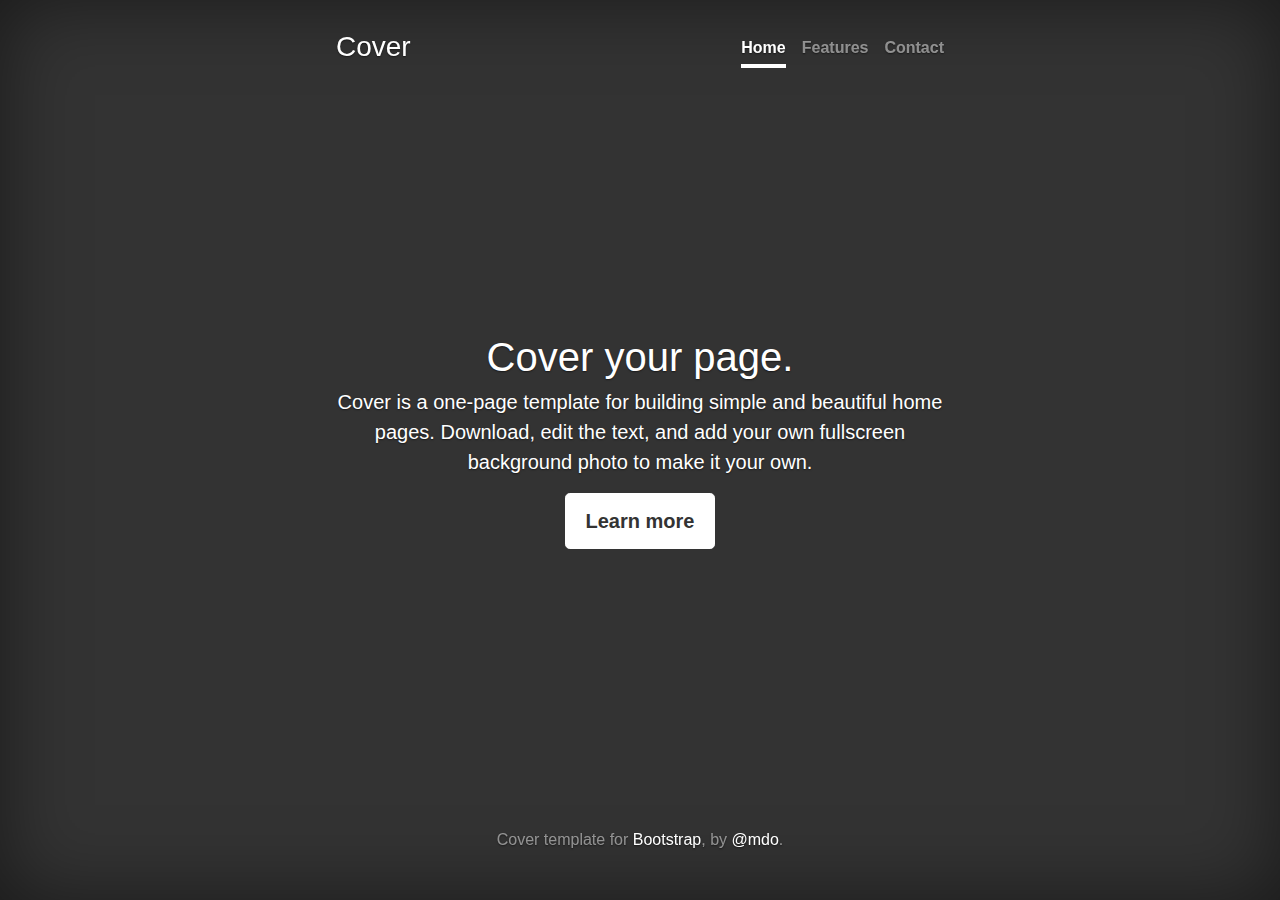
==== index.html @ 1251f1b6 "init" ====
<!DOCTYPE html>
<html lang="en">
<head>
    <meta charset="utf-8">
    <meta name="viewport" content="width=device-width, initial-scale=1, shrink-to-fit=no">
    <meta name="description" content="">
    <meta name="author" content="">
    <link rel="icon" href="./favicon.ico">

    <title>Cover Template for Bootstrap</title>

    <!-- Bootstrap core CSS -->
    <link href="./include/bootstrap.min.css" rel="stylesheet">

    <!-- Custom styles for this template -->
    <link href="./include/cover.css" rel="stylesheet">
</head>

<body>

<div class="site-wrapper">

    <div class="site-wrapper-inner">

        <div class="cover-container">

            <div class="masthead clearfix">
                <div class="inner">
                    <h3 class="masthead-brand">Cover</h3>
                    <nav class="nav nav-masthead">
                        <a class="nav-link active" href="#">Home</a>
                        <a class="nav-link" href="#">Features</a>
                        <a class="nav-link" href="#">Contact</a>
                    </nav>
                </div>
            </div>

            <div class="inner cover">
                <h1 class="cover-heading">Cover your page.</h1>
                <p class="lead">Cover is a one-page template for building simple and beautiful home pages. Download, edit the text, and add your own fullscreen background photo to make it your own.</p>
                <p class="lead">
                    <a href="#" class="btn btn-lg btn-secondary">Learn more</a>
                </p>
            </div>

            <div class="mastfoot">
                <div class="inner">
                    <p>Cover template for <a href="https://getbootstrap.com">Bootstrap</a>, by <a href="https://twitter.com/mdo">@mdo</a>.</p>
                </div>
            </div>

        </div>

    </div>

</div>

<!-- Bootstrap core JavaScript
================================================== -->
<!-- Placed at the end of the document so the pages load faster -->
<script src="./include/jquery-3.2.1.slim.min.js"></script>
<script>//window.jQuery || document.write('<script src="../../../../assets/js/vendor/jquery.min.js"><\/script>')</script>
<script src="./include/popper.min.js"></script>
<script src="./include/bootstrap.min.js"></script>
<!-- IE10 viewport hack for Surface/desktop Windows 8 bug -->
<script src="./include/ie10-viewport-bug-workaround.js"></script>
</body>
</html>
---- include/cover.css ----
/*
 * Globals
 */

/* Links */
a,
a:focus,
a:hover {
  color: #fff;
}

/* Custom default button */
.btn-secondary,
.btn-secondary:hover,
.btn-secondary:focus {
  color: #333;
  text-shadow: none; /* Prevent inheritance from `body` */
  background-color: #fff;
  border: .05rem solid #fff;
}


/*
 * Base structure
 */

html,
body {
  height: 100%;
  background-color: #333;
}
body {
  color: #fff;
  text-align: center;
  text-shadow: 0 .05rem .1rem rgba(0,0,0,.5);
}

/* Extra markup and styles for table-esque vertical and horizontal centering */
.site-wrapper {
  display: table;
  width: 100%;
  height: 100%; /* For at least Firefox */
  min-height: 100%;
  -webkit-box-shadow: inset 0 0 5rem rgba(0,0,0,.5);
          box-shadow: inset 0 0 5rem rgba(0,0,0,.5);
}
.site-wrapper-inner {
  display: table-cell;
  vertical-align: top;
}
.cover-container {
  margin-right: auto;
  margin-left: auto;
}

/* Padding for spacing */
.inner {
  padding: 2rem;
}


/*
 * Header
 */

.masthead {
  margin-bottom: 2rem;
}

.masthead-brand {
  margin-bottom: 0;
}

.nav-masthead .nav-link {
  padding: .25rem 0;
  font-weight: bold;
  color: rgba(255,255,255,.5);
  background-color: transparent;
  border-bottom: .25rem solid transparent;
}

.nav-masthead .nav-link:hover,
.nav-masthead .nav-link:focus {
  border-bottom-color: rgba(255,255,255,.25);
}

.nav-masthead .nav-link + .nav-link {
  margin-left: 1rem;
}

.nav-masthead .active {
  color: #fff;
  border-bottom-color: #fff;
}

@media (min-width: 48em) {
  .masthead-brand {
    float: left;
  }
  .nav-masthead {
    float: right;
  }
}


/*
 * Cover
 */

.cover {
  padding: 0 1.5rem;
}
.cover .btn-lg {
  padding: .75rem 1.25rem;
  font-weight: bold;
}


/*
 * Footer
 */

.mastfoot {
  color: rgba(255,255,255,.5);
}


/*
 * Affix and center
 */

@media (min-width: 40em) {
  /* Pull out the header and footer */
  .masthead {
    position: fixed;
    top: 0;
  }
  .mastfoot {
    position: fixed;
    bottom: 0;
  }
  /* Start the vertical centering */
  .site-wrapper-inner {
    vertical-align: middle;
  }
  /* Handle the widths */
  .masthead,
  .mastfoot,
  .cover-container {
    width: 100%; /* Must be percentage or pixels for horizontal alignment */
  }
}

@media (min-width: 62em) {
  .masthead,
  .mastfoot,
  .cover-container {
    width: 42rem;
  }
}
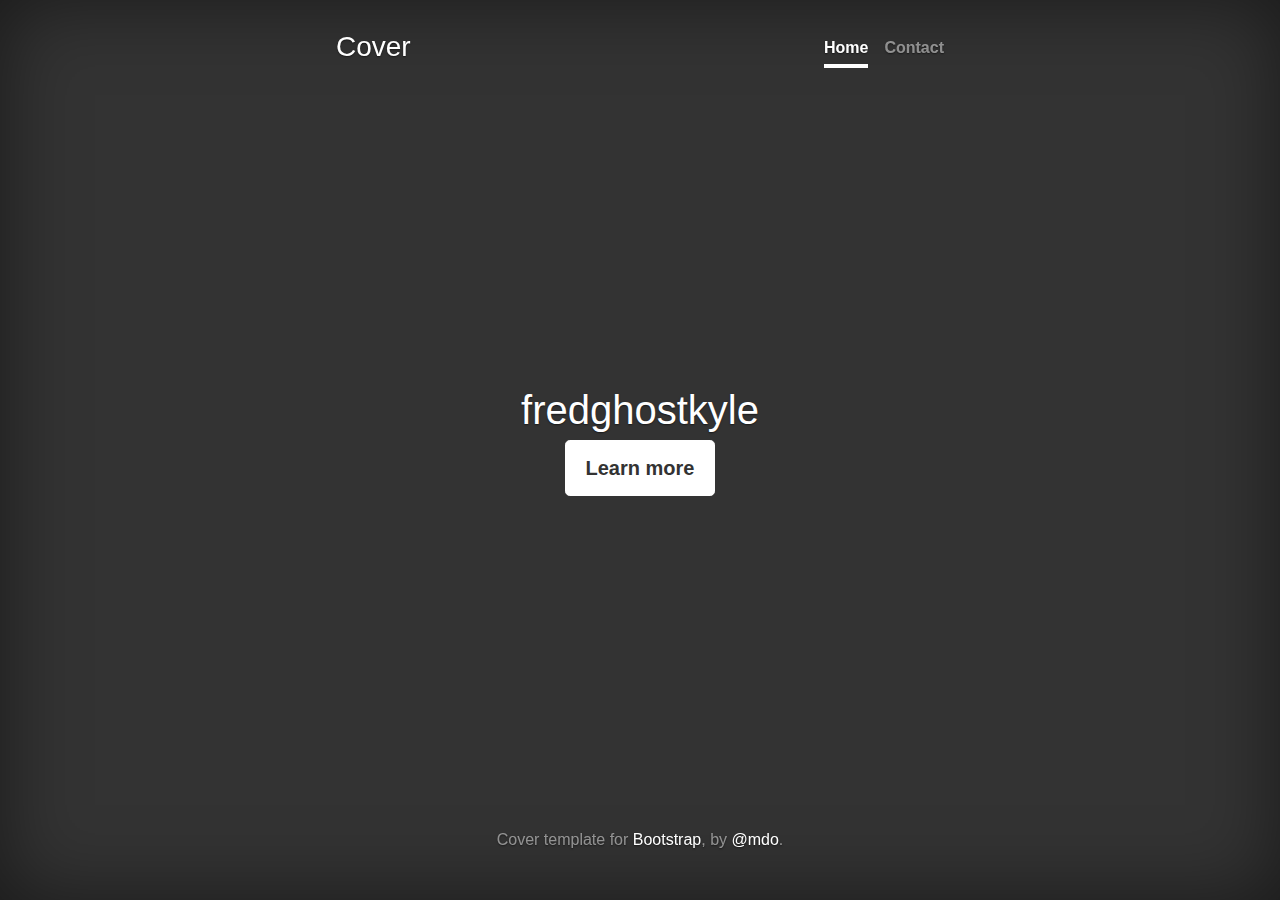
==== commit 652f2991: "testing phase" ====
--- a/index.html
+++ b/index.html
@@ -8,7 +8,7 @@
     <meta name="author" content="">
     <link rel="icon" href="./favicon.ico">
 
-    <title>Cover Template for Bootstrap</title>
+    <title>fredghostkyle</title>
 
     <!-- Bootstrap core CSS -->
     <link href="./include/bootstrap.min.css" rel="stylesheet">
@@ -30,15 +30,13 @@
                     <h3 class="masthead-brand">Cover</h3>
                     <nav class="nav nav-masthead">
                         <a class="nav-link active" href="#">Home</a>
-                        <a class="nav-link" href="#">Features</a>
                         <a class="nav-link" href="#">Contact</a>
                     </nav>
                 </div>
             </div>
 
             <div class="inner cover">
-                <h1 class="cover-heading">Cover your page.</h1>
-                <p class="lead">Cover is a one-page template for building simple and beautiful home pages. Download, edit the text, and add your own fullscreen background photo to make it your own.</p>
+                <h1 class="cover-heading">fredghostkyle</h1>
                 <p class="lead">
                     <a href="#" class="btn btn-lg btn-secondary">Learn more</a>
                 </p>
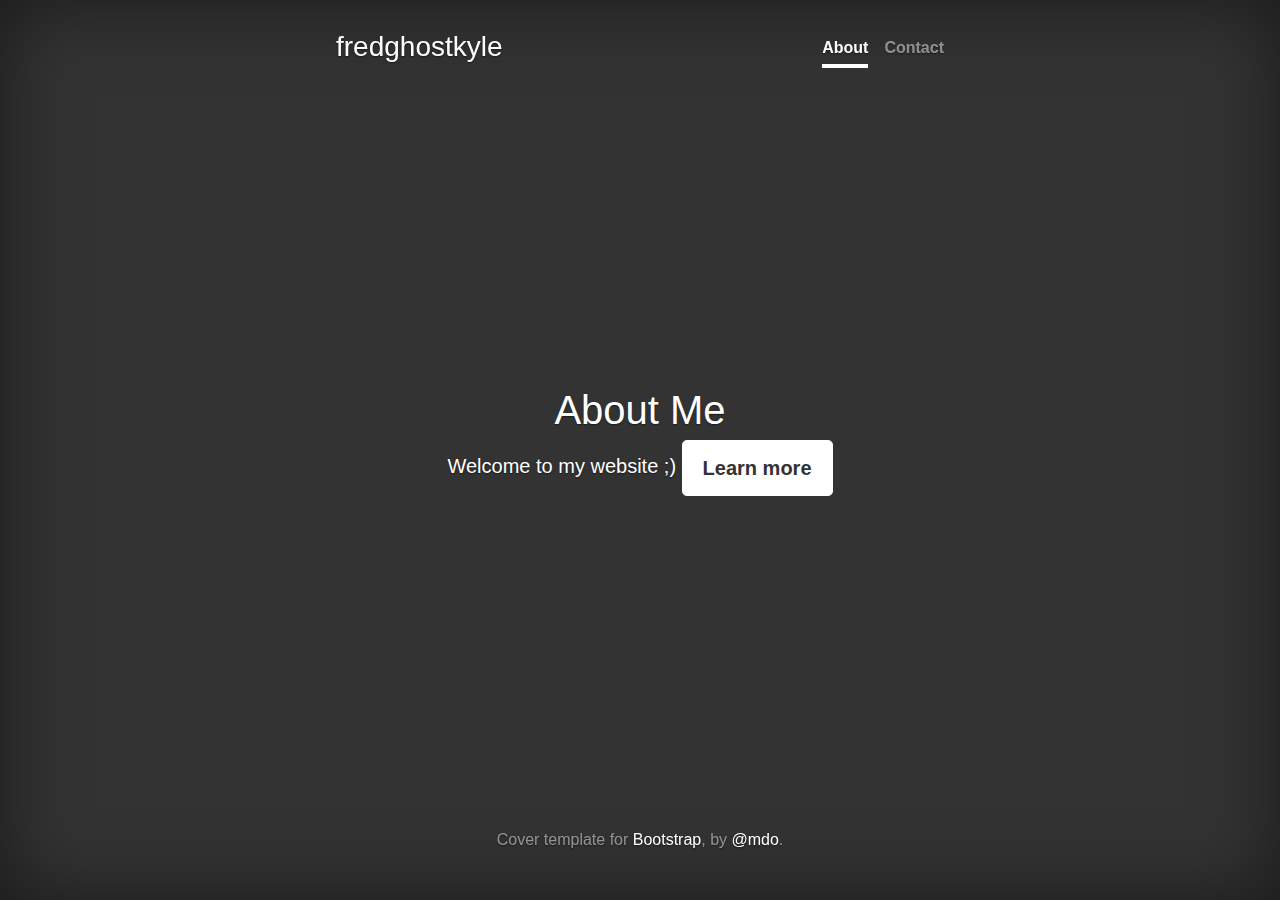
==== commit 92572416: "testing phase" ====
--- a/index.html
+++ b/index.html
@@ -27,17 +27,18 @@
 
             <div class="masthead clearfix">
                 <div class="inner">
-                    <h3 class="masthead-brand">Cover</h3>
+                    <h3 class="masthead-brand">fredghostkyle</h3>
                     <nav class="nav nav-masthead">
-                        <a class="nav-link active" href="#">Home</a>
+                        <a class="nav-link active" href="#">About</a>
                         <a class="nav-link" href="#">Contact</a>
                     </nav>
                 </div>
             </div>
 
             <div class="inner cover">
-                <h1 class="cover-heading">fredghostkyle</h1>
+                <h1 class="cover-heading">About Me</h1>
                 <p class="lead">
+                    Welcome to my website ;)
                     <a href="#" class="btn btn-lg btn-secondary">Learn more</a>
                 </p>
             </div>
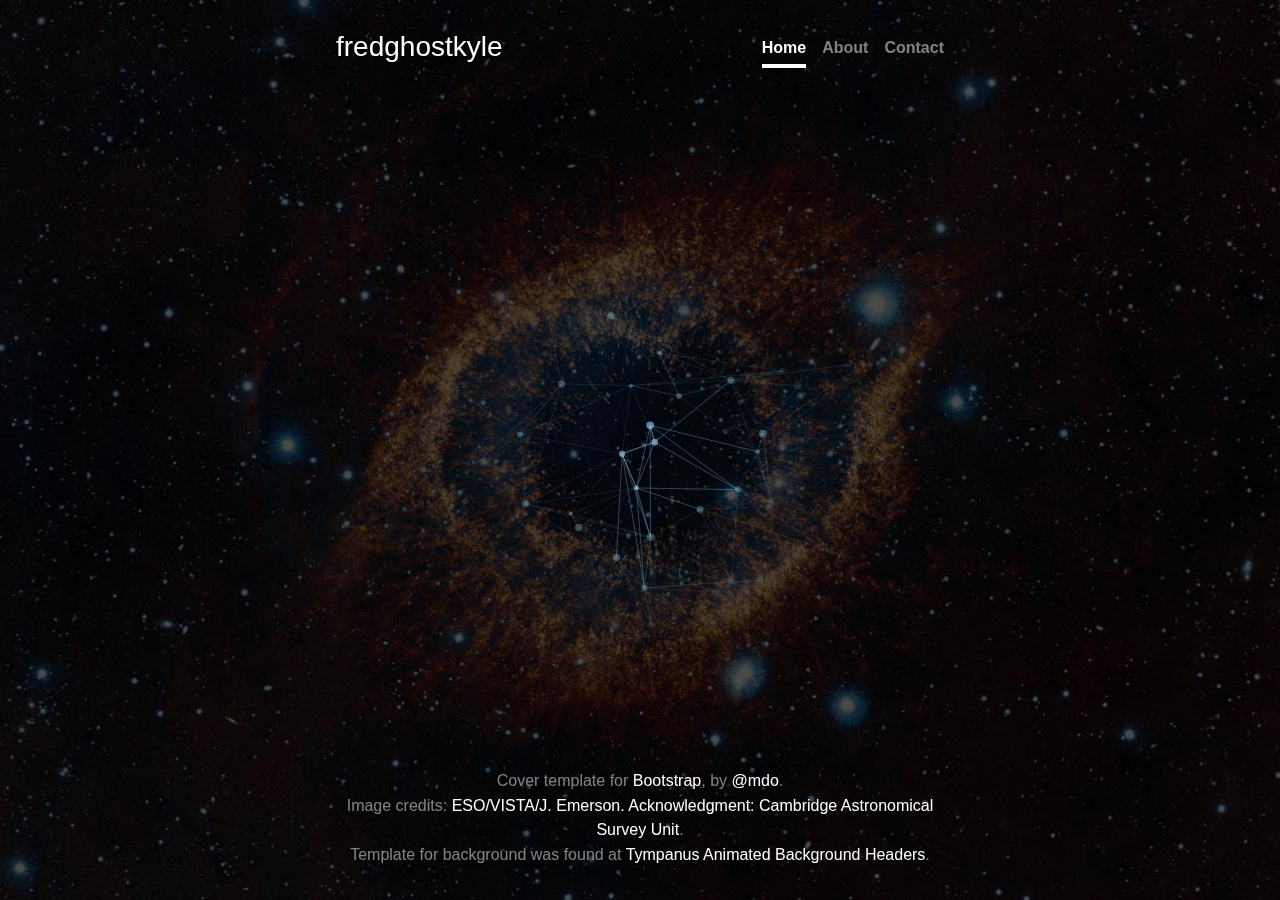
==== commit 74158e94: "Clean up website" ====
--- a/index.html
+++ b/index.html
@@ -1,68 +1,69 @@
+<!DOCTYPE html>
+<html lang="en" class="no-js">
+<head>
+    <meta charset="UTF-8" />
+    <meta http-equiv="X-UA-Compatible" content="IE=edge">
+    <meta name="viewport" content="width=device-width, initial-scale=1">
+    <title>fredghostkyle | Home</title>
 
-<!DOCTYPE html>
-<html lang="en">
-<head>
-    <meta charset="utf-8">
-    <meta name="viewport" content="width=device-width, initial-scale=1, shrink-to-fit=no">
-    <meta name="description" content="">
-    <meta name="author" content="">
-    <link rel="icon" href="./favicon.ico">
+    <link rel="shortcut icon" href="./favicon.ico">
 
-    <title>fredghostkyle</title>
+    <!-- Bootstrap core CSS-->
+    <link href="./include/bootstrap.css" rel="stylesheet">
+    <link href="./include/cover.css" rel="stylesheet">
 
-    <!-- Bootstrap core CSS -->
-    <link href="./include/bootstrap.min.css" rel="stylesheet">
+    <!-- great backgound -->
+    <link rel="stylesheet" type="text/css" href="./css/component.css" />
+    <link href='http://fonts.googleapis.com/css?family=Raleway:200,400,800' rel='stylesheet' type='text/css'>
 
-    <!-- Custom styles for this template -->
-    <link href="./include/cover.css" rel="stylesheet">
+    <!-- last minute change -->
+    <style>
+        .footer-help {
+            margin: 1px;
+        }
+    </style>
+
 </head>
+<body>
+<div class="container demo-1">
+    <div class="content">
+        <div id="large-header" class="large-header">
+            <canvas id="demo-canvas"></canvas>
 
-<body>
+            <div class="site-wrapper"> <!-- btsp -->
+                <div class="site-wrapper-inner">
+                    <div class="cover-container">
+                        <div class="masthead clearfix">
+                            <div class="inner">
+                                <h3 class="masthead-brand">fredghostkyle</h3>
+                                <nav class="nav nav-masthead">
+                                    <a class="nav-link active" href="/">Home</a>
+                                    <a class="nav-link" href="/about">About</a>
+                                    <a class="nav-link" href="/contact">Contact</a>
+                                </nav>
+                            </div>
+                        </div>
 
-<div class="site-wrapper">
+                        <div class="mastfoot">
+                            <div class="inner">
+                                <p class="footer-help">Cover template for <a href="https://getbootstrap.com">Bootstrap</a>, by <a href="https://twitter.com/mdo">@mdo</a>.</p>
+                                <p class="footer-help">Image credits: <a href="http://www.eso.org/public/images/eso1205a/">ESO/VISTA/J. Emerson. Acknowledgment: Cambridge Astronomical Survey Unit</a>.</p>
+                                <p class="footer-help"> Template for background was found at <a href="https://tympanus.net/codrops/2014/09/23/animated-background-headers/">Tympanus Animated Background Headers</a>. </p>
+                            </div>
+                        </div>
+                    </div>
 
-    <div class="site-wrapper-inner">
-
-        <div class="cover-container">
-
-            <div class="masthead clearfix">
-                <div class="inner">
-                    <h3 class="masthead-brand">fredghostkyle</h3>
-                    <nav class="nav nav-masthead">
-                        <a class="nav-link active" href="#">About</a>
-                        <a class="nav-link" href="#">Contact</a>
-                    </nav>
                 </div>
             </div>
-
-            <div class="inner cover">
-                <h1 class="cover-heading">About Me</h1>
-                <p class="lead">
-                    Welcome to my website ;)
-                    <a href="#" class="btn btn-lg btn-secondary">Learn more</a>
-                </p>
-            </div>
-
-            <div class="mastfoot">
-                <div class="inner">
-                    <p>Cover template for <a href="https://getbootstrap.com">Bootstrap</a>, by <a href="https://twitter.com/mdo">@mdo</a>.</p>
-                </div>
-            </div>
-
         </div>
-
     </div>
-
 </div>
 
-<!-- Bootstrap core JavaScript
-================================================== -->
-<!-- Placed at the end of the document so the pages load faster -->
-<script src="./include/jquery-3.2.1.slim.min.js"></script>
-<script>//window.jQuery || document.write('<script src="../../../../assets/js/vendor/jquery.min.js"><\/script>')</script>
-<script src="./include/popper.min.js"></script>
-<script src="./include/bootstrap.min.js"></script>
-<!-- IE10 viewport hack for Surface/desktop Windows 8 bug -->
-<script src="./include/ie10-viewport-bug-workaround.js"></script>
+
+<script src="./js/TweenLite.min.js"></script>
+<script src="./js/EasePack.min.js"></script>
+<script src="./js/rAF.js"></script>
+<script src="./js/demo-1.js"></script>
+
 </body>
-</html>
+</html>--- a/css/component.css
+++ b/css/component.css
@@ -0,0 +1,38 @@
+/* Header */
+.large-header {
+	position: relative;
+	width: 100%;
+	background: #333;
+	overflow: hidden;
+	background-size: cover;
+	background-position: center center;
+	z-index: 1;
+}
+
+.demo-1 .large-header {
+	background-image: url('../img/demo-1-bg.jpg');
+}
+
+
+.main-title {
+	position: absolute;
+	margin: 0;
+	padding: 0;
+	text-align: center;
+	top: 50%;
+	left: 50%;
+	-webkit-transform: translate3d(-50%,-50%,0);
+	transform: translate3d(-50%,-50%,0);
+	text-transform: inherit;
+	font-size: inherit;
+	letter-spacing: inherit;
+	font-weight: inherit;
+}
+
+@media only screen and (max-width : 768px) {
+	.demo-1 .main-title
+	{
+		color: inherit;
+	}
+
+}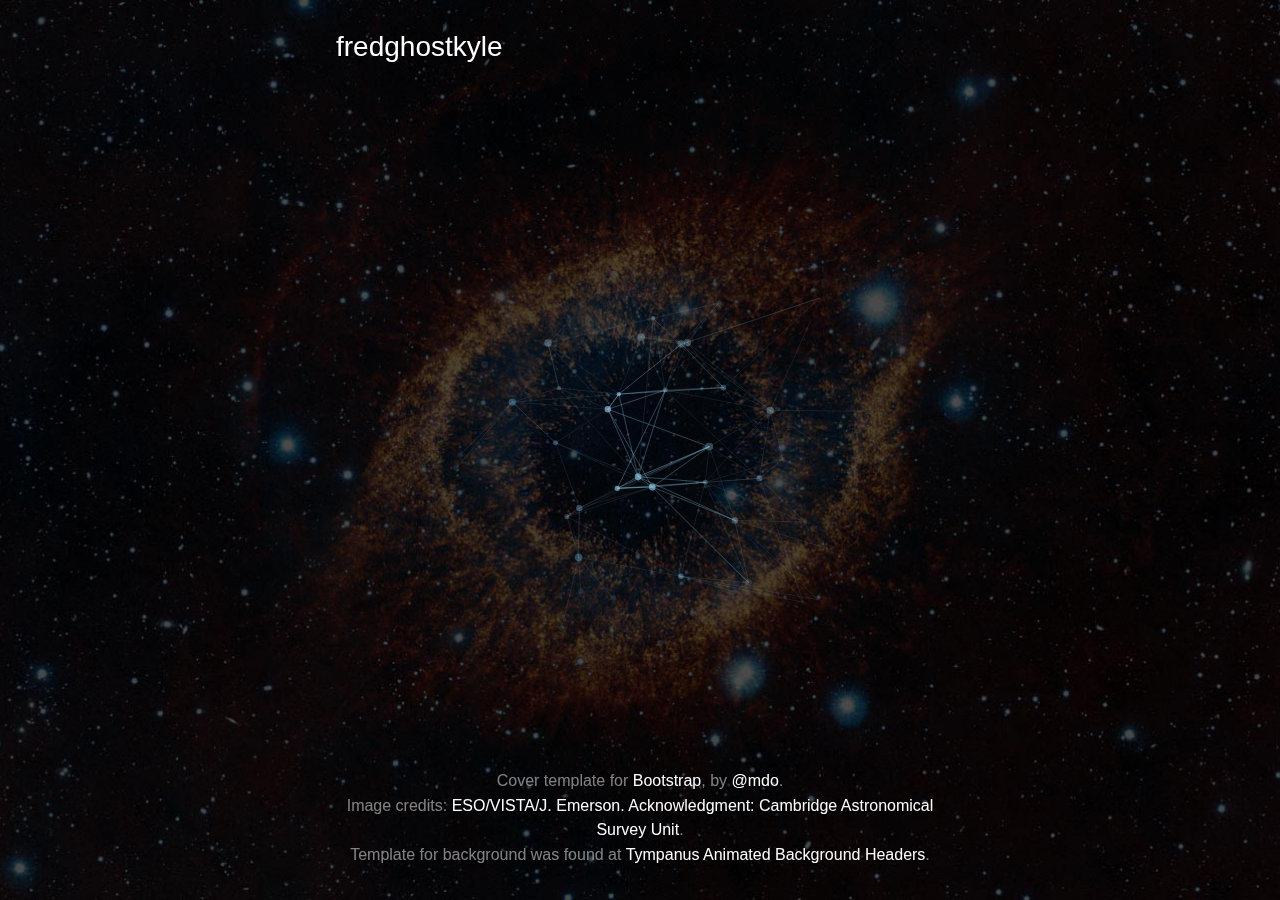
==== commit 3925caa5: "Remove links from website" ====
--- a/index.html
+++ b/index.html
@@ -37,9 +37,9 @@
                             <div class="inner">
                                 <h3 class="masthead-brand">fredghostkyle</h3>
                                 <nav class="nav nav-masthead">
-                                    <a class="nav-link active" href="/">Home</a>
+                                    <!-- <a class="nav-link active" href="/">Home</a>
                                     <a class="nav-link" href="/about">About</a>
-                                    <a class="nav-link" href="/contact">Contact</a>
+                                    <a class="nav-link" href="/contact">Contact</a> -->
                                 </nav>
                             </div>
                         </div>
